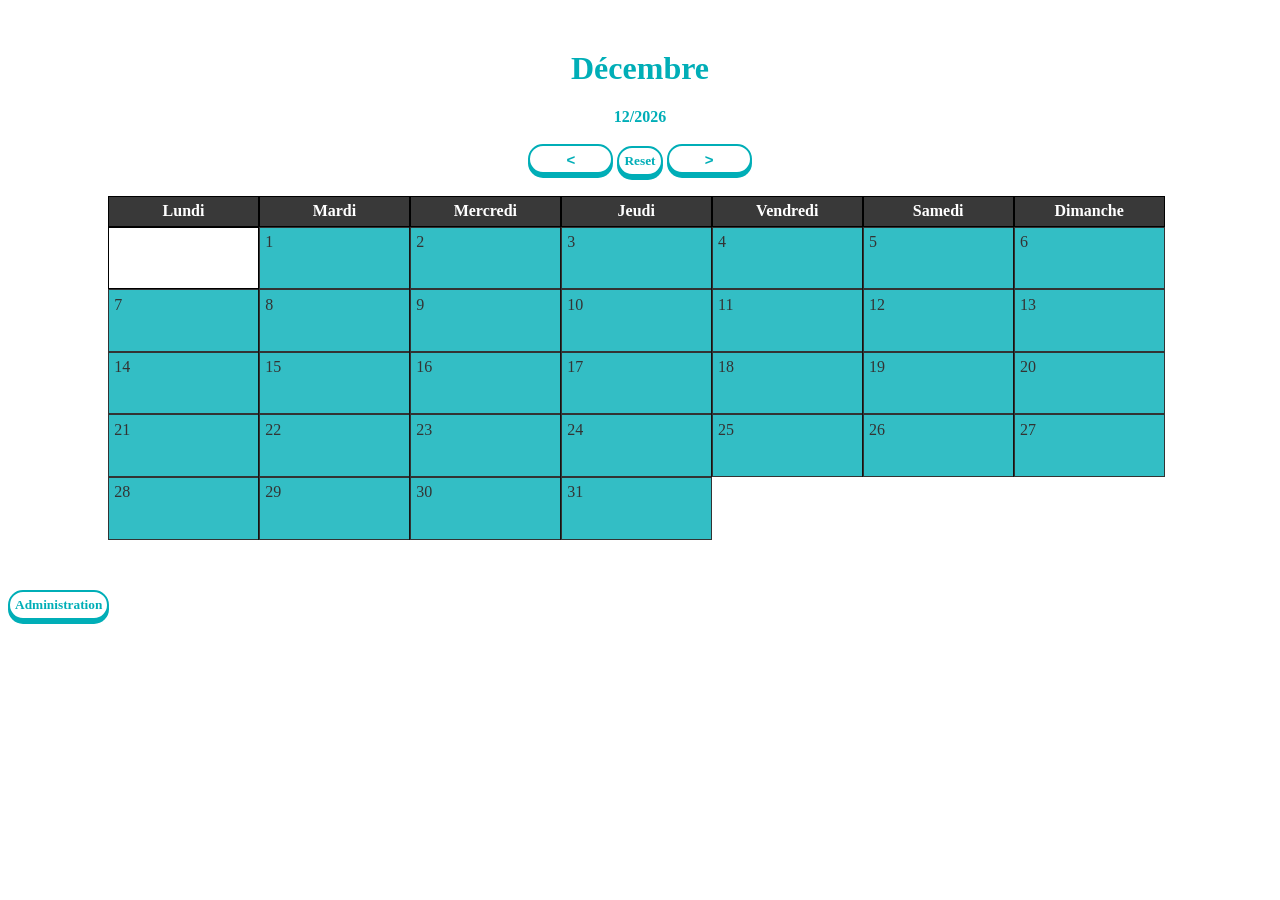
==== master_avec_modif_pour_CSS.html @ cad95193 "Add files via upload" ====
<!DOCTYPE html>
<html>
<head>
    <title>Calendrier</title>
    <meta charset="utf-8">
    <meta name="viewport" content="width=device-width">
    <link rel="stylesheet" type="text/css" href="stylemobile.css" media="screen and (max-width: 800px)">
    <link rel="stylesheet" type="text/css" href="stylePC.css" media="screen and (min-width: 801px)" >
</head>
<body onload="init()">


<div id="dark"></div> <!-- assombrir lors de l'ouverture popup et popup-admin -->
<div id="container">
    
    <div id="header">
        <h1><div id="moisText"></div></h1>
        <div id="sshead" class="displaywrap">
            <b><div id="dateactuel"></div></b></br>
            <input type="button" name="previousmonth" id="b_previousmonth" class="csslr" value="<" onclick="previous()">
            <input type="button" name="resetmonth" id="resetmonth" value="Reset" class="stylebt" onclick="reset()" >
            <input type="button" name="nextmonth" id="b_nextmonth" class="csslr" value=">" onclick="next()" >
            
        </div>
    </div>
    <div id="calendrier" class="displaywrap"></div>
</div>

<input type="button" name="Administration" id="admin" value="Administration" class="stylebt">
<div class="popup"><input type="button" name="fermer" value="fermer" id="fermer" class="stylebt"> <div id="result"></div></div>
<div class="popup-admin">

    <legend><h1>Réservation :</h1></legend>
    <div id="form_etudiant"> 
        </br>
             <label for="date_debut"><b>Date de réservation: </b></label> <input type="date" name="date_debut" id="date_debut" value=""> au <input type="date" name="date_retour" id="date_retour" value="">
        </br></br>
             <label for="nom"><b>Nom: </b></label> <input type="text" name="nom" id="nom" value="">
        </br></br>
            <label for="prenom"><b>Prénom: </b></label> <input type="text" name="prenom" id="prenom" value="">
        </br></br>
            <label for="groupe"><b>Groupe: </b></label> <select name="groupe" id="groupe">
                                                            <option selected="selected" value="null">Groupe</option>
                                                            <option value="P11">P11</option>
                                                            <option value="P12">P12</option>
                                                            <option value="P21">P21</option>
                                                            <option value="P22">P22</option>
                                                        </select>
                                                        <select name="annee" id="annee">
                                                            <option selected="selected" value="null">Année</option>
                                                            <option value="1">1</option>
                                                            <option value="2">2</option>

                                                        </select>
        <input type="button" name="submit" id="submit" value="Valider étudiant" class="stylebt">
    </div>
    <div id="res_add_etud"></div>

     </br></br>
         <b>Matériel: </b> 
     </br></br>
     
     <div class="displaywrap" id="affmateriel">
        
     </div>


    <h1>Ajout matériel base de donnée</h1>

    <label for="add_designation"><b>Désignation: </b></label> <input type="text" name="add_designation" id="add_designation" value="">
    <label for="add_categorie"><b>Catégorie: </b></label> <select name="add_categorie" id="add_categorie">
                                                        <option value="video">Vidéo</option>
                                                        <option value="audio">Audio</option>
                                                        <option value="accesoire">Accesoires</option>
                                                        <option value="lumiere">Lumières</option>
                                                    </select>

    <input type="button" name="add_mat" id="add_mat" value="Valider Ajout Matériel" class="stylebt">


    <input type="button" name="fermer" value="fermer" id="fermer" class="stylebt">

</div>





<script type="text/javascript">
//On initialise les valeurs de base
var today = new Date();
var actualmonth = today.getMonth();
var actualyear = today.getFullYear();
//today.setDate(today.getDate()-today.getDate()+1);
//today.setMonth(today.getMonth()-1);
console.log(today);
function init(){
    var tab_jour=new Array("Lundi","Mardi", "Mercredi", "Jeudi", "Vendredi", "Samedi", "Dimanche");
    for($i=0;$i<7;$i++){
        var e=document.createElement("div");
        e.setAttribute('class','casej');
        document.getElementById("calendrier").appendChild(e);
        e.textContent = tab_jour[$i];
    }
    launch();
}
function launch(){
    today.setDate(today.getDate()-today.getDate()+1);
    //Ajout du nombre de case vide en fonction du jour (0-6) avec Dimanche = 0
    var njour= today.getDay();
    if(njour==0)
    njour=7;
    njour=njour-1;
    for(var $i=0; $i<njour; $i++){
                var e=document.createElement("div");
              
                e.setAttribute('class','casei'); //Applique la classe casei qui a une opacité 0
                document.getElementById("calendrier").appendChild(e);
    }
    //On sauvegarde le mois 
    month= today.getMonth();
    smonth = today.getMonth();
    //Création des cases
    for(var $i=0; month==smonth; $i++){
         var tab_jour_min=new Array("Dim", "Lun", "Mar", "Mer", "Jeu", "Ven", "Sam");
             nomj=[(tab_jour_min[today.getDay()])];
            //Création de la div

            var e=document.createElement("div");
            var d=document.createElement("div");
            var f=document.createElement("div");
            e.setAttribute('class','case');
            d.setAttribute('class','casenj');
            f.setAttribute('class','casem');
           
            e.appendChild(d);
            e.appendChild(f);
            document.getElementById("calendrier").appendChild(e);



           

            //On récupère les infos dans la date
            day = today.getDate();
            year= today.getFullYear();
            //attribution contenu
           
           d.textContent = day;
           f.textContent = nomj;
           
            //incrémentation
            today.setDate(today.getDate()+1);
            //On récupère le mois
            month = today.getMonth();
    }
    afficherMois();
}
function afficherMois() {
    var tab_mois = new Array("None", "Janvier", "Février", "Mars","Avril","Mai","Juin","Juillet","Aout","Septembre", "Octobre", "Novembre","Décembre");
    mmonth =  today.getMonth();
    //Affichage du mois avec des valeurs de 0 à 11, avec Décembre = 0
    if(mmonth==0)
        mmonth=12;
    for(var $i=mmonth; $i==mmonth; $i++){
        
        document.getElementById("moisText").innerHTML=tab_mois[$i];
    }
    //On affiche les mois et l'année dans la div prévu
    var aff=mmonth+"/"+year
    document.getElementById("dateactuel").innerHTML=aff;
}
function next(){
    document.getElementById("calendrier").innerHTML = "";
    init();
}
function previous(){
    document.getElementById("calendrier").innerHTML = "";
    today.setMonth(today.getMonth()-2);
    init();
}
function reset(){
    document.getElementById("calendrier").innerHTML = "";
    today.setMonth(actualmonth);
    today.setYear(actualyear);
    init();
}
            
</script>

<script src="jquery.js"></script>
<script src="animation_style.js"></script>
<script type="text/javascript">
$(document).ready(function(){
    //Affichage du popup
    $(document).on("click",".case", function(){
        console.log("ok");
        $.post(
            'calendrier.php',
            {
                day: $(this).text(),
                month: mmonth,
                year: year,
            },
            function(data, status)
            {
                console.log(data);
                $("#result").html(data);
            }
        );

        $(".popup").css({'opacity':'100',"z-index":"3"});
        $(".popup-admin").css({'opacity':'0',"z-index":"-2"}); // retour position initial
        $("#dark").css({'opacity':'0.5',"z-index":"2"});
    });

    //Fermer
    $(document).on("click","#fermer", function(){

        $(".popup").css({'opacity':'0',"z-index":"-1"}); // retour position initial
        $(".popup-admin").css({'opacity':'0',"z-index":"-2"}); // retour position initial
        $("#dark").css({'opacity':'0',"z-index":"-3"}); // retour position initial
    });

    //Ouverture du popup admin
    $(document).on("click","#admin", function(){
        $(".popup").css({'opacity':'0',"z-index":"-1"}); // retour position initial
        $(".popup-admin").css({'opacity':'100',"z-index":"3"});
        $("#dark").css({'opacity':'0.5',"z-index":"2"});
    });




    $(document).on("click","#submit", function(){

        $.post(
            'ajout_etudiant.php',{
                nom: $("#nom").val(),
                prenom: $("#prenom").val(),
                groupe: $("#groupe").val(),
                annee: $("#annee").val(),

            },
            function(data,status)
            {
                $("#res_add_etud").html(data);
            }

        );

    $("#form_etudiant").hide();

        $.post(
            'recup_matos.php',{

            },
            function(data,status)
            {
                $("#affmateriel").html(data);
            }

        );


    });





     $(document).on("change","#affmateriel select", function(){
        $.post(
        'ajout_materiel.php',{
            quantite_reserver: $(this).val(),
            id_materiel: $(this).attr("id"),
            id_etudiant: $("#idaff").text(),
            nb_mat: $("#affmateriel select[value='1'][value='2']  option:selected").val(),
            date_debut: $("#date_debut").val(),
            date_retour: $("#date_retour").val(),

        },
        function(data,status)
        {
            $("#popup-admin-result").html(data);
        }

        );
    });

    $(document).on("click","#add_mat",function(){
            $.post(
                'add_mat.php',{
                    designation: $("#add_designation").val(),
                    categorie: $("#add_categorie").val(),
                    
                },
                function(data,status)
                {
                    $(".popup-admin").html(data);
                }

            );

    });






});
</script>

</body>
</html>
---- stylemobile.css ----
body{
    margin: 0px;
    font-family: Verdana;
}

.displaywrap{ /*paramètre*/
    display: flex;
    flex-wrap: wrap;
}

/*Date + Bouton*/
#header{
    position: fixed;
    z-index: 2;
    text-align: center;
    background-color: yellow;
    box-shadow: 0 2px 5px rgba(0,0,0,.26);
    margin-left: 50%;

}

#moisText{

}
#dateactuel{

}
#b_previousmonth{
    background-color: white;
    border-radius: 20px;
    border: 2px solid #00d5e0;
    width: 50px;
    height: 20px;
}
#b_nextmonth{
    background-color: white;
    border-radius: 20px;
    border: 2px solid #00d5e0;
    width: 50px;
    height: 20px;
}
#resetmonth{

}

/*CALENDRIER*/
#calendrier{
    position: absolute;
    margin: 120px 50px;
    box-shadow: 0 2px 5px rgba(0,0,0,.26);

}

.case{
    width: 100%;
    height: 45px;
    padding: 20px;
    background-color: #00aeb7;
    border: solid black 1px;
    padding: 0.5%;

   
}
.casei{
    width: 0;
    height: 0;
    border: solid black 1px;
    opacity: 0;
    padding: 5%;
    position: absolute;

}

.casej{    
    display: none;
}
.casenj{
   /* background-color: yellow;*/
    width: 2%;
    
}
.casem{
    /*background-color: green;*/
    width: 7%;
    /*height: 50%;*/
   margin-left: 2%;

}
---- stylePC.css ----
body{
   
    font-family: Verdana;
 }


.displaywrap{ /*paramètre*/
    display: flex;
    flex-wrap: wrap;
    margin: auto;
    
}

#dark{
    margin: -50px 0px 0px -8px;
    position: absolute;
    z-index: -3; /*couche initial*/
    background-color: black;
    width: 100%;
    height: 100%;
    opacity: 0;
}

   

#container{
    min-width: 700px;
    margin: 50px 100px;
}


/*HEAD   (Date + Bouton)*/
#header{
    color: #00aeb7;
    text-align: center;
   
}
#sshead{
    margin:auto;
    display: inline-block;
}
.csslr{ /* les 2 boutons*/
    color: #00aeb7;
    background-color: white;
    border-radius: 20px;
    border: 2px solid #00aeb7;
    width: 85px;
    height: 30px;
    font-size: 15px;
    font-weight: 900;
    box-shadow: 0px 4px;
}
.csslr:hover{
    border: 2px solid #5fd5db;
    color:#5fd5db;
}
.csslr:active {
  transform: translate(0px, 4px);
  box-shadow: 0px 0px;

}
.stylebt{
    font-family: Verdana;
    color: #00aeb7;
    background-color: white;
    border-radius: 20px;
    border: 2px solid #00aeb7;
    padding : 5px;
    box-shadow: 0px 4px;
    font-weight: bold;

}
.stylebt:hover{
    border: 2px solid #5fd5db;
    color:#5fd5db;
}
.stylebt:active {
  transform: translate(0px, 4px);
  box-shadow: 0px 0px;
}



/*CALENDRIER*/
@keyframes scan{
    0%{
        background: #00aeb7;

    }
    50%{
        background-color:#52d9e0;
    }
}
#calendrier{
    margin-top: 20px;
}
.case{
    /*z-index: 0;*/
    width: 13%;
    height: 50px;
    background-color: #00aeb7;
    border: solid black 1px;
    padding: 0.5%;
    cursor: pointer;
    opacity: 0.8;
}
.case:hover{
    
    animation: scan 0.8s infinite;
}

.casei{ /*case invisible*/
    width: 13%;
    height: 50px;
    border: solid black 1px;
    background-color: white;
    padding: 0.5%;
}

.casej{ /*jour de la semaine */
    color: white;
    font-weight: bold;
    text-align: center;
    width: 13%;
    z-index: 1; /*couche initial*/
    background-color: #393939;
    border: solid black 1px;
    padding: 0.5%;
    opacity: 1;
    display: block;


}


/*POPUP*/
.popup{
    z-index: -1; /*couche initial*/
    position: absolute;
    background-color: lightblue;
    border: solid black 5px;
    padding: 30px;
    margin-top: -500px;
    margin-left: 200px;
    opacity: 0;
    
}
.popup-admin{
    z-index: -2; /*couche initial*/
    position: fixed;
    background-color: lightblue;
    border: solid black 5px;
    padding: 30px;
    margin-top: -500px;
    margin-left: 200px; 
    opacity: 0;
    
}

.casem{
    
   display: none;
  
}

#choix{
    border: solid 1px black; 
    border-radius: 2px;
    display: wrap;

}
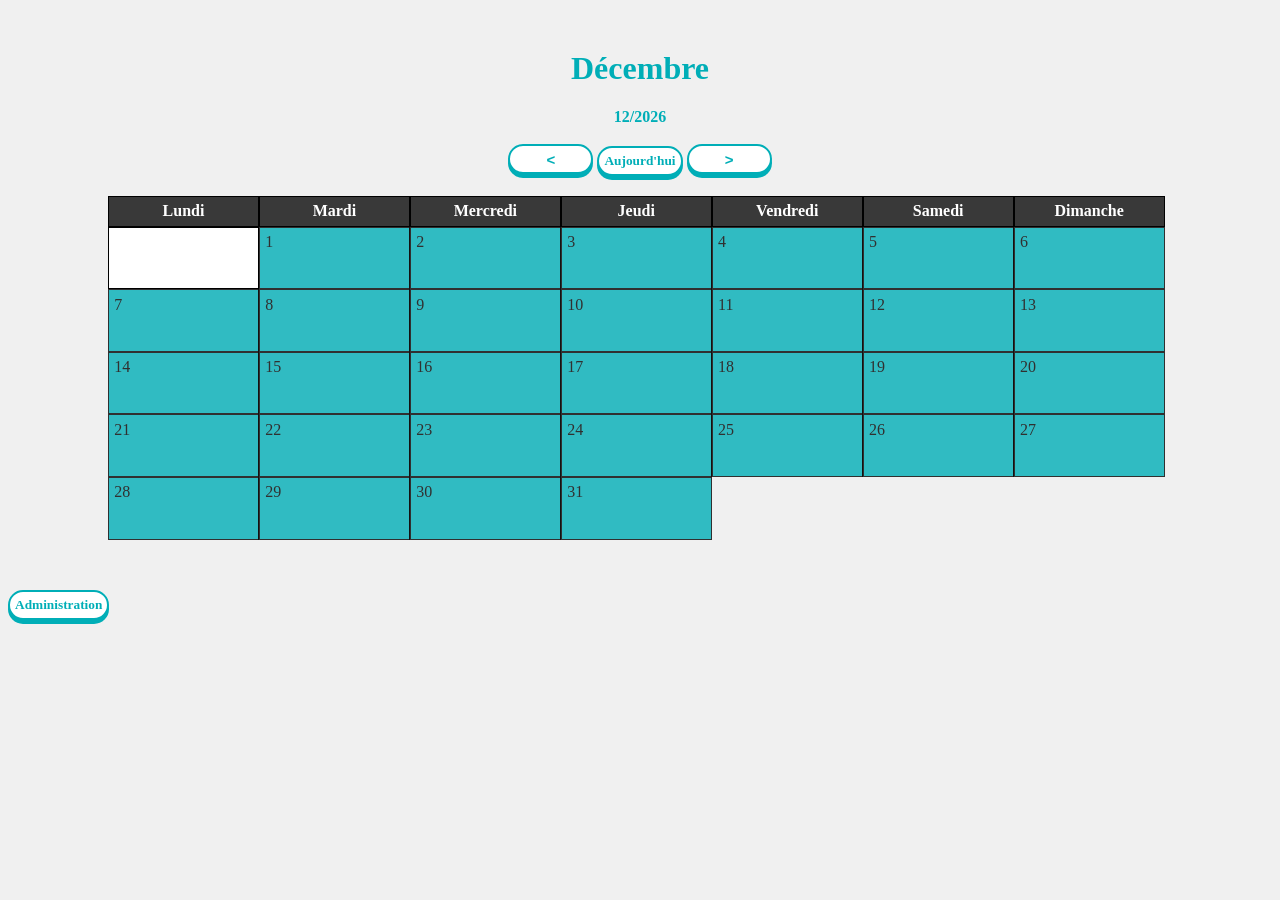
==== commit 29e9ce62: "Add files via upload" ====
--- a/master_avec_modif_pour_CSS.html
+++ b/master_avec_modif_pour_CSS.html
@@ -18,7 +18,7 @@
         <div id="sshead" class="displaywrap">
             <b><div id="dateactuel"></div></b></br>
             <input type="button" name="previousmonth" id="b_previousmonth" class="csslr" value="<" onclick="previous()">
-            <input type="button" name="resetmonth" id="resetmonth" value="Reset" class="stylebt" onclick="reset()" >
+            <input type="button" name="resetmonth" id="resetmonth" value="Aujourd'hui" class="stylebt" onclick="reset()" >
             <input type="button" name="nextmonth" id="b_nextmonth" class="csslr" value=">" onclick="next()" >
             
         </div>
@@ -27,19 +27,22 @@
 </div>
 
 <input type="button" name="Administration" id="admin" value="Administration" class="stylebt">
-<div class="popup"><input type="button" name="fermer" value="fermer" id="fermer" class="stylebt"> <div id="result"></div></div>
+<div class="popup">
+    <input type="button" name="fermer" value="Fermer" id="fermer" class="stylebt"> 
+    <div id="result"></div>
+</div>
 <div class="popup-admin">
-
-    <legend><h1>Réservation :</h1></legend>
+    <input type="button" name="fermer" value="Fermer" id="fermer" class="stylebt">
+    <legend><h1>Réservation</h1></legend>
     <div id="form_etudiant"> 
         </br>
-             <label for="date_debut"><b>Date de réservation: </b></label> <input type="date" name="date_debut" id="date_debut" value=""> au <input type="date" name="date_retour" id="date_retour" value="">
+             <label for="date_debut"><b>Date de réservation </b></label> <input type="date" name="date_debut" id="date_debut" value=""> au <input type="date" name="date_retour" id="date_retour" value="">
         </br></br>
-             <label for="nom"><b>Nom: </b></label> <input type="text" name="nom" id="nom" value="">
+             <label for="nom"><b>Nom </b></label> <input type="text" name="nom" id="nom" value="">
         </br></br>
-            <label for="prenom"><b>Prénom: </b></label> <input type="text" name="prenom" id="prenom" value="">
+            <label for="prenom"><b>Prénom </b></label> <input type="text" name="prenom" id="prenom" value="">
         </br></br>
-            <label for="groupe"><b>Groupe: </b></label> <select name="groupe" id="groupe">
+            <label for="groupe"><b>Groupe </b></label> <select name="groupe" id="groupe">
                                                             <option selected="selected" value="null">Groupe</option>
                                                             <option value="P11">P11</option>
                                                             <option value="P12">P12</option>
@@ -57,7 +60,7 @@
     <div id="res_add_etud"></div>
 
      </br></br>
-         <b>Matériel: </b> 
+         <b>Matériel </b> 
      </br></br>
      
      <div class="displaywrap" id="affmateriel">
@@ -67,8 +70,8 @@
 
     <h1>Ajout matériel base de donnée</h1>
 
-    <label for="add_designation"><b>Désignation: </b></label> <input type="text" name="add_designation" id="add_designation" value="">
-    <label for="add_categorie"><b>Catégorie: </b></label> <select name="add_categorie" id="add_categorie">
+    <label for="add_designation"><b>Désignation </b></label> <input type="text" name="add_designation" id="add_designation" value="">
+    <label for="add_categorie"><b>Catégorie </b></label> <select name="add_categorie" id="add_categorie">
                                                         <option value="video">Vidéo</option>
                                                         <option value="audio">Audio</option>
                                                         <option value="accesoire">Accesoires</option>
@@ -78,7 +81,7 @@
     <input type="button" name="add_mat" id="add_mat" value="Valider Ajout Matériel" class="stylebt">
 
 
-    <input type="button" name="fermer" value="fermer" id="fermer" class="stylebt">
+    
 
 </div>
 
--- a/stylePC.css
+++ b/stylePC.css
@@ -1,5 +1,5 @@
  body{
-   
+    background-color: #F0F0F0;
     font-family: Verdana;
  }
 
@@ -79,6 +79,9 @@
   box-shadow: 0px 0px;
 }
 
+#fermer{
+    float: right;
+}
 
 
 /*CALENDRIER*/
@@ -137,7 +140,7 @@
 .popup{
     z-index: -1; /*couche initial*/
     position: absolute;
-    background-color: lightblue;
+    background-color: #87d2d6;
     border: solid black 5px;
     padding: 30px;
     margin-top: -500px;
@@ -148,13 +151,25 @@
 .popup-admin{
     z-index: -2; /*couche initial*/
     position: fixed;
-    background-color: lightblue;
+    background-color: #87d2d6;
     border: solid black 5px;
     padding: 30px;
     margin-top: -500px;
     margin-left: 200px; 
     opacity: 0;
     
+}
+#video{
+    padding: 10px 20px;
+}
+#audio{
+    padding: 10px 20px;
+}
+#accesoire{
+    padding: 10px 20px;
+}
+#lumiere{
+    padding: 10px 20px;
 }
 
 .casem{
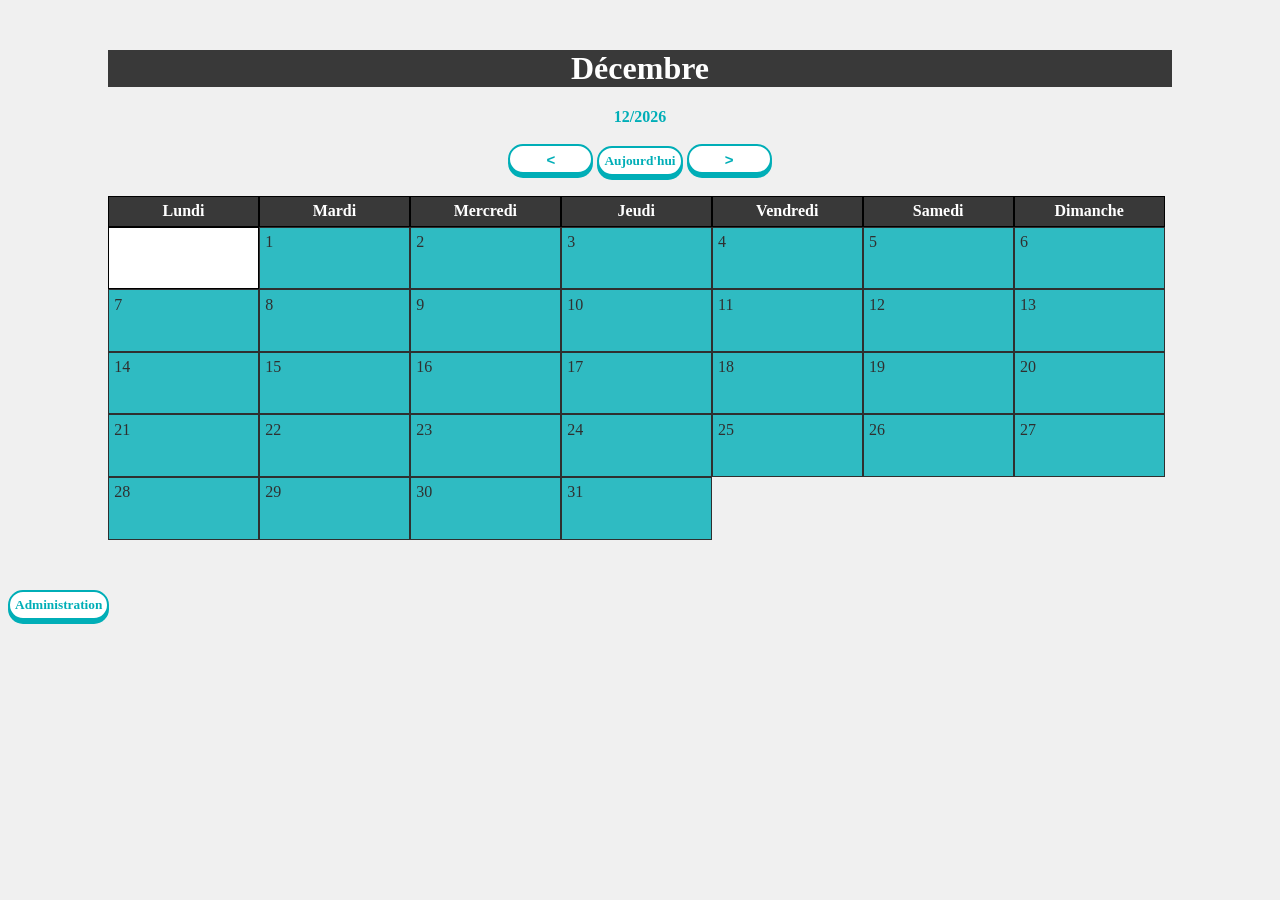
==== commit fcd12bd4: "Add files via upload" ====
--- a/master_avec_modif_pour_CSS.html
+++ b/master_avec_modif_pour_CSS.html
@@ -36,29 +36,19 @@
     <legend><h1>Réservation</h1></legend>
     <div id="form_etudiant"> 
         </br>
-             <label for="date_debut"><b>Date de réservation </b></label> <input type="date" name="date_debut" id="date_debut" value=""> au <input type="date" name="date_retour" id="date_retour" value="">
-        </br></br>
-             <label for="nom"><b>Nom </b></label> <input type="text" name="nom" id="nom" value="">
-        </br></br>
-            <label for="prenom"><b>Prénom </b></label> <input type="text" name="prenom" id="prenom" value="">
-        </br></br>
-            <label for="groupe"><b>Groupe </b></label> <select name="groupe" id="groupe">
-                                                            <option selected="selected" value="null">Groupe</option>
-                                                            <option value="P11">P11</option>
-                                                            <option value="P12">P12</option>
-                                                            <option value="P21">P21</option>
-                                                            <option value="P22">P22</option>
-                                                        </select>
-                                                        <select name="annee" id="annee">
-                                                            <option selected="selected" value="null">Année</option>
-                                                            <option value="1">1</option>
-                                                            <option value="2">2</option>
-
-                                                        </select>
+                     <label for="date_debut"><b>Date de réservation: </b></label> <input type="date" name="date_debut" id="date_debut" value=""> au <input type="date" name="date_retour" id="date_retour" value="">
+                 </br></br>
+                     <label for="nom"><b>Nom: </b></label> <input type="text" name="nom" id="nom" value="">
+                 </br></br>
+                     <label for="groupe"><b>Groupe: </b></label>
+                            <input type="radio" id="groupe" name="groupe" value="1A" checked="checked">1A
+                            <input type="radio" id="groupe" name="groupe" value="2A">2A
+                            <input type="radio" id="groupe" name="groupe" value="LP">LP
+                  </br></br>
         <input type="button" name="submit" id="submit" value="Valider étudiant" class="stylebt">
     </div>
     <div id="res_add_etud"></div>
-
+    <div id="mat_res"></div>
      </br></br>
          <b>Matériel </b> 
      </br></br>
@@ -80,7 +70,7 @@
 
     <input type="button" name="add_mat" id="add_mat" value="Valider Ajout Matériel" class="stylebt">
 
-
+    <input type="button" name="Réservations" id="res" value="Réservations" class="stylebt">
     
 
 </div>
@@ -195,6 +185,9 @@
 <script src="animation_style.js"></script>
 <script type="text/javascript">
 $(document).ready(function(){
+    $(document).on("click",':radio', function(){
+        $(this).siblings().prop("checked","");
+    });
     //Affichage du popup
     $(document).on("click",".case", function(){
         console.log("ok");
@@ -233,8 +226,6 @@
     });
 
 
-
-
     $(document).on("click","#submit", function(){
 
         $.post(
@@ -269,27 +260,34 @@
     });
 
 
-
-
-
-     $(document).on("change","#affmateriel select", function(){
-        $.post(
-        'ajout_materiel.php',{
-            quantite_reserver: $(this).val(),
-            id_materiel: $(this).attr("id"),
-            id_etudiant: $("#idaff").text(),
-            nb_mat: $("#affmateriel select[value='1'][value='2']  option:selected").val(),
-            date_debut: $("#date_debut").val(),
-            date_retour: $("#date_retour").val(),
-
-        },
-        function(data,status)
-        {
-            $("#popup-admin-result").html(data);
-        }
-
-        );
-    });
+    $(document).on("click","#submitmatos", function(){
+
+        $("#affmateriel>div>select").each(function(){
+            if($(this).val()!='null'){
+
+                $.post(
+                'ajout_materiel.php',{
+                    quantite_reserver: $(this).val(),
+                    id_materiel: $(this).attr("id"),
+                    id_etudiant: $("#idaff").text(),
+                    nb_mat: $("#affmateriel select[value='1'][value='2']  option:selected").val(),
+                    date_debut: $("#date_debut").val(),
+                    date_retour: $("#date_retour").val(),
+
+                },
+                function(data,status)
+                {
+                    $("#affmateriel").html(data);
+                }
+
+                );
+            }
+        });
+
+    });
+
+
+     
 
     $(document).on("click","#add_mat",function(){
             $.post(
@@ -309,8 +307,81 @@
 
 
 
-
-
+    $(document).on("click","#res",function(){
+
+        $.post(
+            'reservations.php',
+        
+            function(data,status)
+            {
+                $("#mat_res").html(data+"<input type='button' name='Annuler une réservation' id='annul_res' value='Annuler une réservation'>");                         
+            }
+        );  
+
+        $("#form_etudiant").hide();
+
+        $(document).on("click","#annul_res",function(){
+
+        var checked = []
+        $("input[name=check]:checked").each(function ()
+        {
+            checked.push(parseInt($(this).attr("id")));
+        });
+
+
+        console.log(checked);
+           
+        $.post(
+            'annul_reserv.php',{
+                id: checked,
+            
+                
+            },
+            function(data,status)
+            {
+                $("#mat_res").html(data);
+            }
+
+        );
+            
+          
+        
+
+
+    // var idres = $(this).attr("id");
+    // var ischeck = $(this).attr("checked");
+    // $.post(
+    //         'annul_reserv.php',
+    //         {idres: idres, ischeck: ischeck},          
+    //         function(data,status)
+    //         {
+    //             $(document).on("click","#annul_res",function(){
+    //             console.log(idres);        
+    //             });
+    //         }
+    //     );
+
+        });
+    });
+
+    $(document).on("change","#affmateriel select", function(){
+        $.post(
+        'ajout_materiel.php',{
+            quantite_reserver: $(this).val(),
+            id_materiel: $(this).attr("id"),
+            id_etudiant: $("#idaff").text(),
+            nb_mat: $("#affmateriel select[value='1'][value='2']  option:selected").val(),
+            date_debut: $("#date_debut").val(),
+            date_retour: $("#date_retour").val(),
+
+        },
+        function(data,status)
+        {
+            $("#popup-admin-result").html(data);
+        }
+
+        );
+    });
 
 });
 </script>
--- a/stylePC.css
+++ b/stylePC.css
@@ -3,7 +3,10 @@
     font-family: Verdana;
  }
 
-
+h1{
+    background-color: #393939;
+    color: white;
+}
 .displaywrap{ /*paramètre*/
     display: flex;
     flex-wrap: wrap;
@@ -140,8 +143,8 @@
 .popup{
     z-index: -1; /*couche initial*/
     position: absolute;
-    background-color: #87d2d6;
-    border: solid black 5px;
+    background-color: #F0F0F0;
+    border: solid #393939 5px;
     padding: 30px;
     margin-top: -500px;
     margin-left: 200px;
@@ -150,9 +153,9 @@
 }
 .popup-admin{
     z-index: -2; /*couche initial*/
-    position: fixed;
-    background-color: #87d2d6;
-    border: solid black 5px;
+    position: absolute;
+    background-color: #F0F0F0;
+    border: solid #393939 5px;
     padding: 30px;
     margin-top: -500px;
     margin-left: 200px; 
@@ -160,16 +163,16 @@
     
 }
 #video{
-    padding: 10px 20px;
+    padding: 20px 20px;
 }
 #audio{
-    padding: 10px 20px;
+    padding: 20px 20px;
 }
 #accesoire{
-    padding: 10px 20px;
+    padding: 20px 20px;
 }
 #lumiere{
-    padding: 10px 20px;
+    padding: 20px 20px;
 }
 
 .casem{
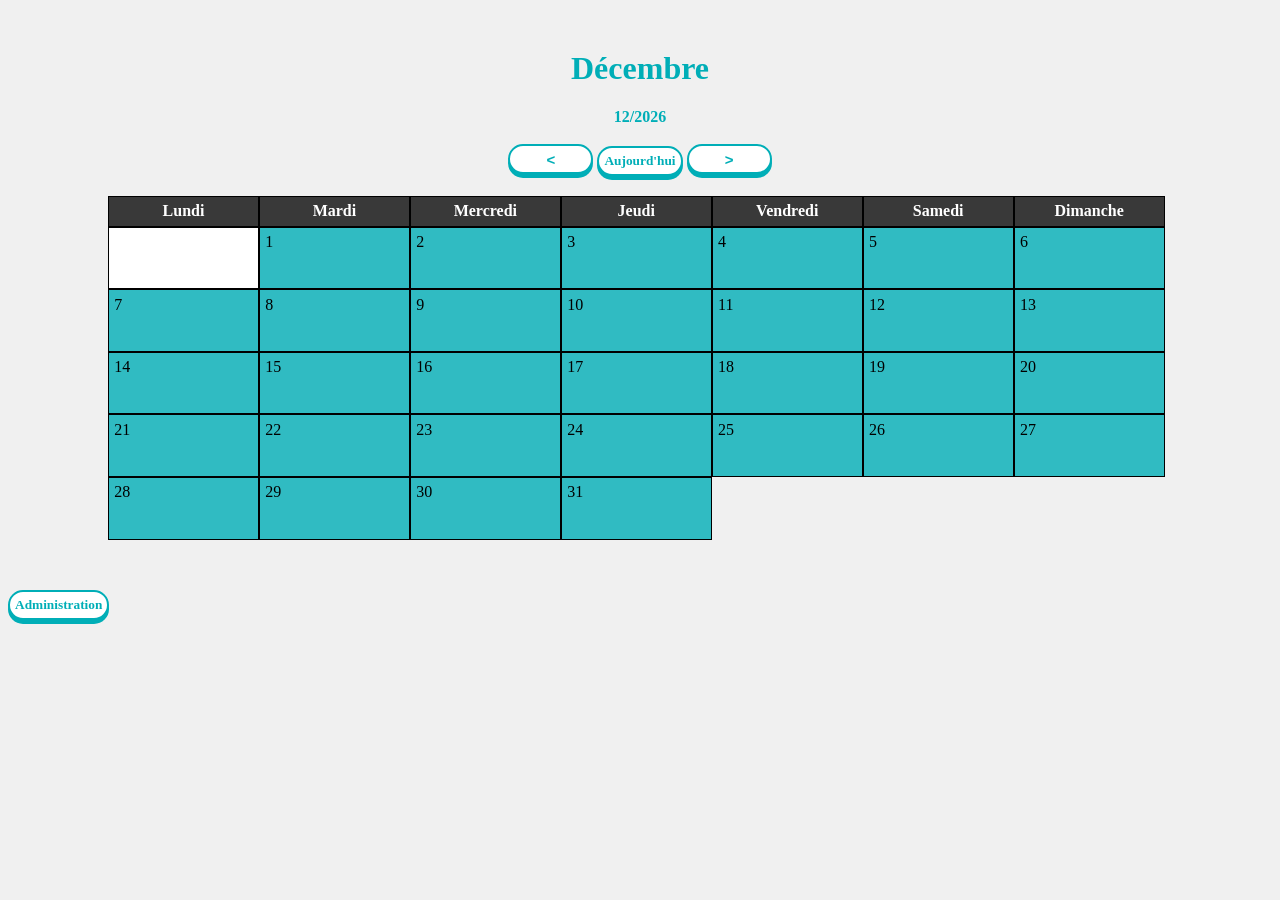
==== commit 73179889: "Add files via upload" ====
--- a/master_avec_modif_pour_CSS.html
+++ b/master_avec_modif_pour_CSS.html
@@ -33,45 +33,44 @@
 </div>
 <div class="popup-admin">
     <input type="button" name="fermer" value="Fermer" id="fermer" class="stylebt">
-    <legend><h1>Réservation</h1></legend>
-    <div id="form_etudiant"> 
-        </br>
-                     <label for="date_debut"><b>Date de réservation: </b></label> <input type="date" name="date_debut" id="date_debut" value=""> au <input type="date" name="date_retour" id="date_retour" value="">
-                 </br></br>
-                     <label for="nom"><b>Nom: </b></label> <input type="text" name="nom" id="nom" value="">
-                 </br></br>
-                     <label for="groupe"><b>Groupe: </b></label>
-                            <input type="radio" id="groupe" name="groupe" value="1A" checked="checked">1A
-                            <input type="radio" id="groupe" name="groupe" value="2A">2A
-                            <input type="radio" id="groupe" name="groupe" value="LP">LP
-                  </br></br>
-        <input type="button" name="submit" id="submit" value="Valider étudiant" class="stylebt">
-    </div>
-    <div id="res_add_etud"></div>
-    <div id="mat_res"></div>
-     </br></br>
-         <b>Matériel </b> 
-     </br></br>
-     
-     <div class="displaywrap" id="affmateriel">
-        
-     </div>
-
-
-    <h1>Ajout matériel base de donnée</h1>
-
-    <label for="add_designation"><b>Désignation </b></label> <input type="text" name="add_designation" id="add_designation" value="">
-    <label for="add_categorie"><b>Catégorie </b></label> <select name="add_categorie" id="add_categorie">
-                                                        <option value="video">Vidéo</option>
-                                                        <option value="audio">Audio</option>
-                                                        <option value="accesoire">Accesoires</option>
-                                                        <option value="lumiere">Lumières</option>
-                                                    </select>
-
-    <input type="button" name="add_mat" id="add_mat" value="Valider Ajout Matériel" class="stylebt">
-
-    <input type="button" name="Réservations" id="res" value="Réservations" class="stylebt">
-    
+    <fieldset>
+        <legend><h1>Réservation</h1></legend>
+        <div id="form_etudiant"> 
+            </br>
+                         <label for="date_debut"><b>Date de réservation : </b></label> <input type="date" name="date_debut" id="date_debut" value=""> au <input type="date" name="date_retour" id="date_retour" value="">
+                     </br></br>
+                         <label for="nom"><b>Nom : </b></label> <input type="text" name="nom" id="nom" value="">
+                     </br></br>
+                         <label for="groupe"><b>Groupe : </b></label>
+                                <input type="radio" id="groupe" name="groupe" value="1A" checked="checked">1A
+                                <input type="radio" id="groupe" name="groupe" value="2A">2A
+                                <input type="radio" id="groupe" name="groupe" value="LP">LP
+                      </br></br>
+            <input type="button" name="submit" id="submit" value="Valider étudiant" class="stylebt">
+            <input type="button" name="Réservations" id="res" value="Consulter Réservations" class="stylebt">
+        </div>
+        <div id="res_add_etud"></div>
+        <div id="mat_res"></div>
+         
+         <div class="displaywrap" id="affmateriel">
+            
+         </div>
+     </fieldset>
+
+     <fieldset>
+        <legend><h1>Ajout matériel base de donnée</h1></legend>
+
+        <label for="add_designation"><b>Désignation : </b></label> <input type="text" name="add_designation" id="add_designation" value=""></br></br>
+        <label for="add_categorie"><b>Catégorie : </b></label> <select name="add_categorie" id="add_categorie"></br></br>
+                                                            <option value="video">Vidéo</option>
+                                                            <option value="audio">Audio</option>
+                                                            <option value="accesoire">Accesoires</option>
+                                                            <option value="lumiere">Lumières</option>
+                                                        </select></br></br>
+        <b>Quantite totale : </b><input type="text" name="quantite_total" id="quantite_total" value=""></br></br>
+        <input type="button" name="add_mat" id="add_mat" value="Valider Ajout Matériel" class="stylebt">
+        <input type="button" name="consult_materiel" id="consult_materiel" value="Consulter Materiel" class="stylebt"> 
+    </fieldset>
 
 </div>
 
@@ -190,11 +189,11 @@
     });
     //Affichage du popup
     $(document).on("click",".case", function(){
-        console.log("ok");
+        console.log($(this).children(":first").text());
         $.post(
             'calendrier.php',
             {
-                day: $(this).text(),
+                day: $(this).children($(":first")).text(),
                 month: mmonth,
                 year: year,
             },
@@ -260,17 +259,18 @@
     });
 
 
-    $(document).on("click","#submitmatos", function(){
+     $(document).on("click","#submitmatos", function(){
 
         $("#affmateriel>div>select").each(function(){
             if($(this).val()!='null'){
+                console.log("merde");
 
                 $.post(
                 'ajout_materiel.php',{
                     quantite_reserver: $(this).val(),
                     id_materiel: $(this).attr("id"),
                     id_etudiant: $("#idaff").text(),
-                    nb_mat: $("#affmateriel select[value='1'][value='2']  option:selected").val(),
+                    nb_mat: $("#affmateriel select[value='1'][value='2'][value='3'][value='4'][value='5'][value='6']  option:selected").val(),
                     date_debut: $("#date_debut").val(),
                     date_retour: $("#date_retour").val(),
 
@@ -292,6 +292,7 @@
     $(document).on("click","#add_mat",function(){
             $.post(
                 'add_mat.php',{
+                    quantite_total: $("#quantite_total").val(),
                     designation: $("#add_designation").val(),
                     categorie: $("#add_categorie").val(),
                     
@@ -305,6 +306,18 @@
 
     });
 
+    $(document).on("click","#consult_materiel", function(){
+            $.post(
+                'consult_mat.php',{
+                    
+                },
+                function(data,status)
+                {
+                    $(".popup-admin").html(data);
+                }
+
+            );
+    });
 
 
     $(document).on("click","#res",function(){
@@ -314,7 +327,7 @@
         
             function(data,status)
             {
-                $("#mat_res").html(data+"<input type='button' name='Annuler une réservation' id='annul_res' value='Annuler une réservation'>");                         
+                $("#mat_res").html(data+"<input type='button' name='Annuler une réservation' id='annul_res' value='Annuler une réservation' class='stylebt'>");                         
             }
         );  
 
@@ -342,10 +355,10 @@
                 $("#mat_res").html(data);
             }
 
-        );
-            
-          
+        );          
         
+
+
 
 
     // var idres = $(this).attr("id");
@@ -364,24 +377,38 @@
         });
     });
 
-    $(document).on("change","#affmateriel select", function(){
-        $.post(
-        'ajout_materiel.php',{
-            quantite_reserver: $(this).val(),
-            id_materiel: $(this).attr("id"),
-            id_etudiant: $("#idaff").text(),
-            nb_mat: $("#affmateriel select[value='1'][value='2']  option:selected").val(),
-            date_debut: $("#date_debut").val(),
-            date_retour: $("#date_retour").val(),
-
-        },
-        function(data,status)
+
+
+        $(document).on("click","#suppr_mat",function(){
+
+
+
+
+        var checked = [];
+        $("input[name=check]:checked").each(function ()
         {
-            $("#popup-admin-result").html(data);
-        }
+            console.log($(this).attr("id"));
+            $.post(
+            'suppr_mat.php',{
+                id: $(this).attr("id"),
+            
+                
+            },
+            function(data,status)
+            {
+                $("#popup-admin").html(data);
+            }
 
         );
-    });
+        });
+
+
+
+           
+            
+
+        });
+
 
 });
 </script>
--- a/stylemobile.css
+++ b/stylemobile.css
@@ -1,4 +1,5 @@
 body{
+    background-color:#F0F0F0;
     margin: 0px;
     font-family: Verdana;
 }
@@ -8,45 +9,85 @@
     flex-wrap: wrap;
 }
 
+
 /*Date + Bouton*/
 #header{
     position: fixed;
+    font-size: 75%;
+    text-align: center;
+    color: white   ;
+    background-color: #393939;
+    box-shadow: 0 2px 5px rgba(0,0,0,.5);
+    width: 100%;
+    margin:0px;
     z-index: 2;
-    text-align: center;
-    background-color: yellow;
-    box-shadow: 0 2px 5px rgba(0,0,0,.26);
-    margin-left: 50%;
+}
+
+#sshead{
+    display: block;
+    margin: 10px;
 
 }
-
-#moisText{
+.csslr{ /* les 2 boutons*/
+    color: #00aeb7;
+    background-color: white;
+    border-radius: 20px;
+    border: 2px solid #00aeb7;
+    width: 50px;
+    padding : 5px;
+    font-size: 15px;
+    font-weight: 900;
+    box-shadow: 0px 4px;
+}
+.csslr:hover{
+    border: 2px solid #5fd5db;
+    color:#5fd5db;
+}
+.csslr:active {
+  transform: translate(0px, 4px);
+  box-shadow: 0px 0px;
 
 }
-#dateactuel{
+.stylebt{
+    font-family: Verdana;
+    color: #00aeb7;
+    background-color: white;
+    border-radius: 20px;
+    border: 2px solid #00aeb7;
+    padding : 5px;
+    box-shadow: 0px 4px;
+    font-weight: bold;
 
 }
-#b_previousmonth{
-    background-color: white;
-    border-radius: 20px;
-    border: 2px solid #00d5e0;
-    width: 50px;
-    height: 20px;
+.stylebt:hover{
+    border: 2px solid #5fd5db;
+    color:#5fd5db;
 }
-#b_nextmonth{
-    background-color: white;
-    border-radius: 20px;
-    border: 2px solid #00d5e0;
-    width: 50px;
-    height: 20px;
+.stylebt:active {
+  transform: translate(0px, 4px);
+  box-shadow: 0px 0px;
 }
-#resetmonth{
 
+#admin{
+    position: fixed;
+    z-index: 2;
+    bottom: 20px;
+    right: 20px;
 }
+
+#fermer{
+    float: right;
+}
+
+
+
+
+
 
 /*CALENDRIER*/
 #calendrier{
     position: absolute;
-    margin: 120px 50px;
+    margin: 150px 50px;
     box-shadow: 0 2px 5px rgba(0,0,0,.26);
 
 }
@@ -55,7 +96,7 @@
     width: 100%;
     height: 45px;
     padding: 20px;
-    background-color: #00aeb7;
+    background-color: #30BBC2;
     border: solid black 1px;
     padding: 0.5%;
 
@@ -88,4 +129,44 @@
 }
 
 
+/*POPUP*/
+.popup{
+    top: 140px;
+    z-index: -1; /*couche initial*/
+    position: absolute;
+    background-color: #F0F0F0;
+    border: solid #393939 2px;
+    padding: 30px;
+    opacity: 0;
+    box-shadow: 0 2px 5px rgba(0,0,0,.5);
+}
+.popup-admin{
+    top: 140px;
+    z-index: -2; /*couche initial*/
+    position: absolute;
+    background-color: #F0F0F0;
+    border: solid #393939 2px;
+    padding: 30px;
+    opacity: 0;
+    
+}
+#video{
+    padding: 20px 20px;
+}
+#audio{
+    padding: 20px 20px;
+}
+#accesoire{
+    padding: 20px 20px;
+}
+#lumiere{
+    padding: 20px 20px;
+}
 
+
+#choix{
+    border: solid 1px black; 
+    border-radius: 2px;
+    display: wrap;
+
+}
--- a/stylePC.css
+++ b/stylePC.css
@@ -1,12 +1,14 @@
- body{
+body{
     background-color: #F0F0F0;
     font-family: Verdana;
- }
+}
 
-h1{
-    background-color: #393939;
-    color: white;
+label {
+    display:block;
+    width: 150px;
+    float: left;
 }
+
 .displaywrap{ /*paramètre*/
     display: flex;
     flex-wrap: wrap;
@@ -24,12 +26,11 @@
     opacity: 0;
 }
 
-   
-
 #container{
     min-width: 700px;
     margin: 50px 100px;
 }
+
 
 
 /*HEAD   (Date + Bouton)*/
@@ -87,6 +88,8 @@
 }
 
 
+
+
 /*CALENDRIER*/
 @keyframes scan{
     0%{
@@ -104,11 +107,10 @@
     /*z-index: 0;*/
     width: 13%;
     height: 50px;
-    background-color: #00aeb7;
+    background-color: #30BBC2;
     border: solid black 1px;
     padding: 0.5%;
     cursor: pointer;
-    opacity: 0.8;
 }
 .case:hover{
     
@@ -137,6 +139,7 @@
 
 
 }
+
 
 
 /*POPUP*/
